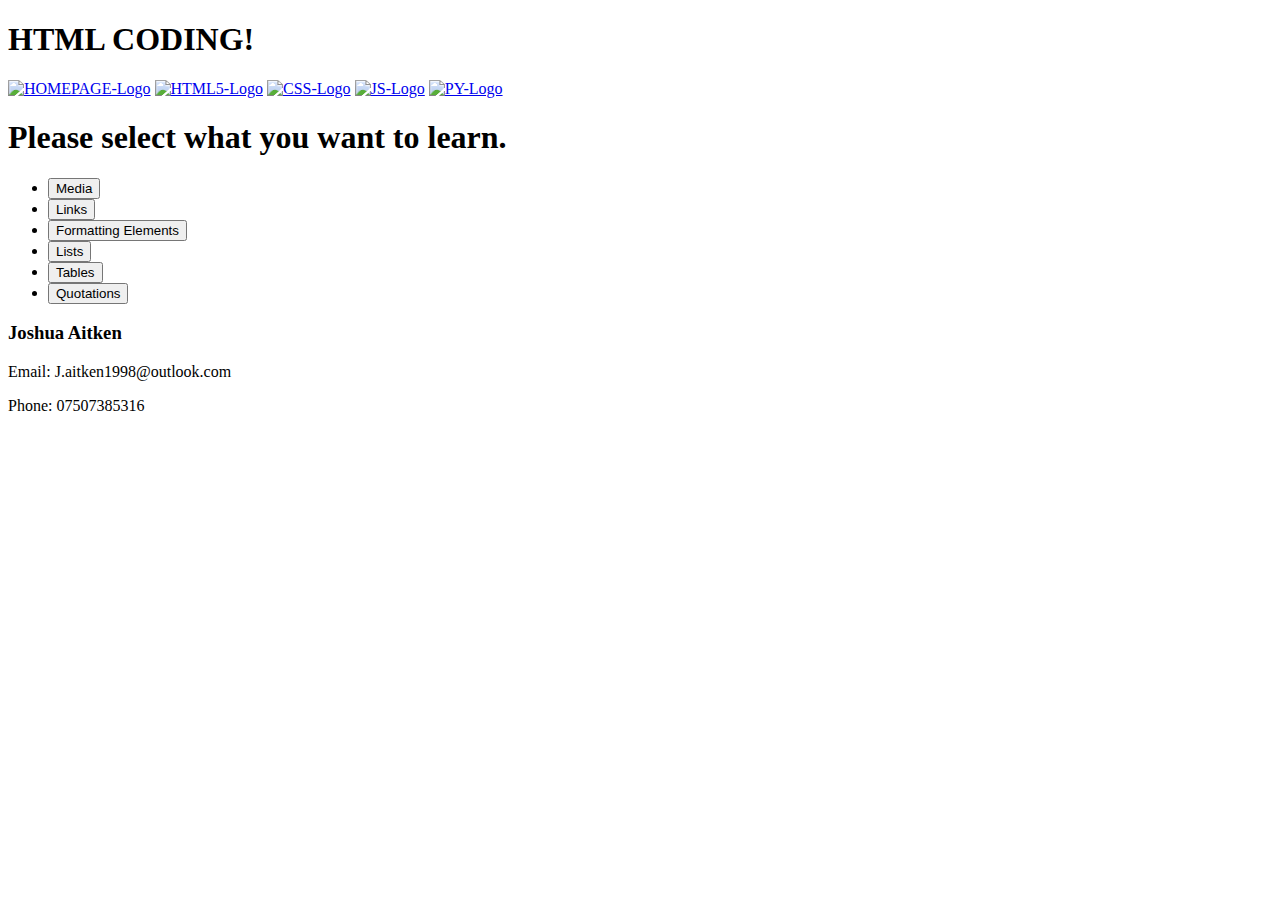
==== html_coding.html @ bc634dc5 "Create html_coding.html" ====
<!DOCTYPE html>
<html>
    <head>
        <title>HTML Coding</title>
        <meta charset="UTF-8">
        <link rel="stylesheet" type="text/css" href="/resources/css/html_coding.css" >
    </head>
    <body>
        <header>
            <h1>HTML CODING!</h1>
        </header>

        <section class="image_container">
            <a href="/index.html">
                <img src="/resources/media/images/logos/hp-logo-fin.png"
                alt="HOMEPAGE-Logo"></a>
            <a href="/html_coding.html">
                <img src="/resources/media/images/logos/html5-logo-fin.png"
                alt="HTML5-Logo"></a>
            <a href="/css_coding.html">
                <img src="/resources/media/images/logos/css-logo-fin.png"
                alt="CSS-Logo"></a>
            <a href="/js_coding.html">
                <img src="/resources/media/images/logos/js-logo-fin.png"
                alt="JS-Logo"></a>
            <a href="py_coding.html">
                <img src="/resources/media/images/logos/py-logo-fin.png"
                alt="PY-Logo"></a>
        </section>
    
        <nav>
            <h1 class="nav">Please select what you want to learn.</h1>
            <ul class="button-list">
                <li>
                    <a href="/html coding/media.html">
                    <button type="button">Media</button></a>
                </li>
                <li>
                    <a href="/html coding/links.html">
                    <button type="button">Links</button></a>
                </li>
                <li>
                    <a href="/html coding/formatting.html">
                    <button type="button">Formatting Elements</button></a>
                </li>
                <li>
                    <a href="/html coding/lists.html">
                    <button type="button">Lists</button></a>
                </li>
                <li>
                    <a href="/html coding/tables.html">
                    <button type="button">Tables</button></a>
                </li>
                <li>
                    <a href="/html coding/quotations.html">
                    <button type="button">Quotations</button></a>
                </li>

                <!-- Add more buttons as needed -->
            </ul>
        </nav>
    </body>
    <footer>
        <h3>Joshua Aitken</h3>
        <p>Email: J.aitken1998@outlook.com</p>
        <p>Phone: 07507385316</p>
    </footer>
</html>
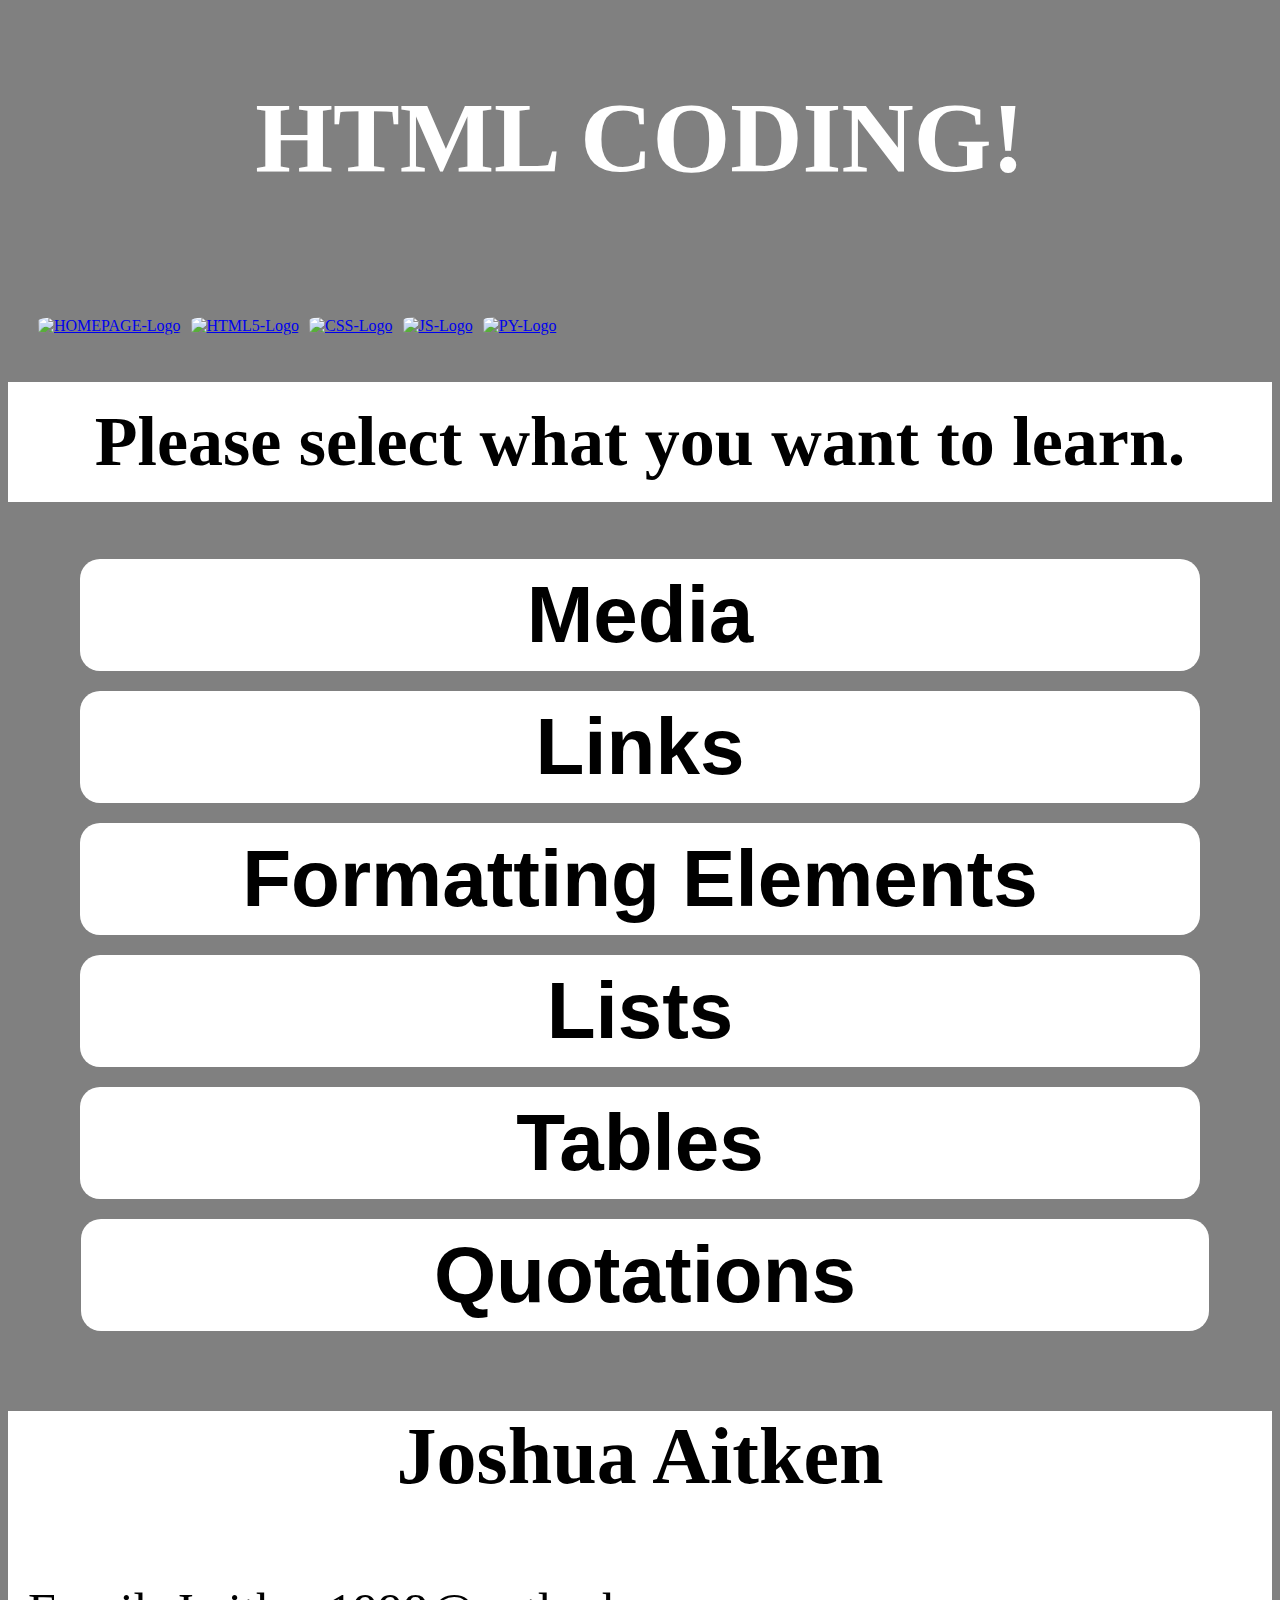
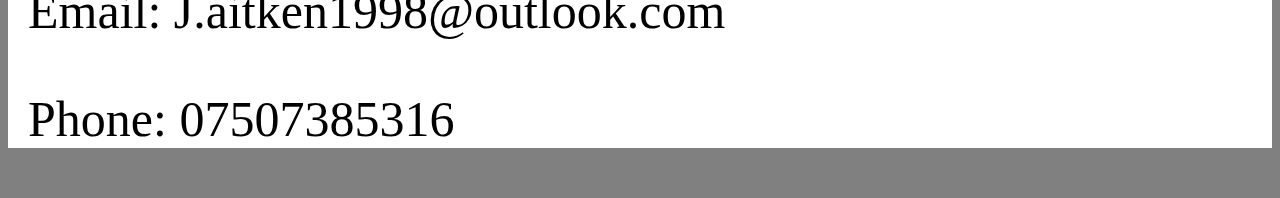
==== commit 82528fac: "Update html_coding.html" ====
--- a/html_coding.html
+++ b/html_coding.html
@@ -3,7 +3,7 @@
     <head>
         <title>HTML Coding</title>
         <meta charset="UTF-8">
-        <link rel="stylesheet" type="text/css" href="/resources/css/html_coding.css" >
+        <link rel="stylesheet" type="text/css" href="html_coding.css" >
     </head>
     <body>
         <header>
--- a/html_coding.css
+++ b/html_coding.css
@@ -0,0 +1,86 @@
+header {
+    color: white;
+    font-weight: bold;
+    font-size: 50px;
+
+    background-image: url("/resources/media/images/header.png");
+    background-position: center;
+    background-repeat: no-repeat;
+    background-size: cover;
+
+    text-align: center;
+    padding: 5px;
+}
+
+body {
+    background-color: gray;
+}
+
+footer {
+    background-color: white;
+}
+
+footer h3 {
+    font-size: 80px;
+    text-align: center;
+}
+
+footer p {
+    font-size: 50px;
+    padding-left: 20px;
+    padding-right: 20px;
+}
+
+.image_container {
+    padding-top: 50px;
+    padding-left: 30px;
+    display: flex;
+
+}
+
+.image_container img {
+    margin-right: 10px;
+    width: 90%;
+    border-radius: 20%;
+}
+
+.button-list {
+    list-style-type: none; 
+    padding: 0;
+}
+
+.button-list li {
+    margin: 10px; 
+}
+
+.button-list li:last-child {
+    margin-right: 0; 
+}
+
+.button-list li button {
+    font-size: 80px;
+    font-weight: bold;
+    width: 90%;
+    margin-top: 10px;
+    margin-left: 5%;
+    margin-right: 5%;
+    text-align: center;
+    padding: 10px 20px; 
+    background-color: white;
+    color: black;
+    border: none;
+    border-radius: 20px;
+    cursor: pointer;
+}
+
+.button-list li button:hover {
+    background-color: #0056b3;
+}
+
+.nav {
+    background-color: white;
+    font-size: 70px;
+    font-weight: bold;
+    text-align: center;
+    padding: 20px;
+}
